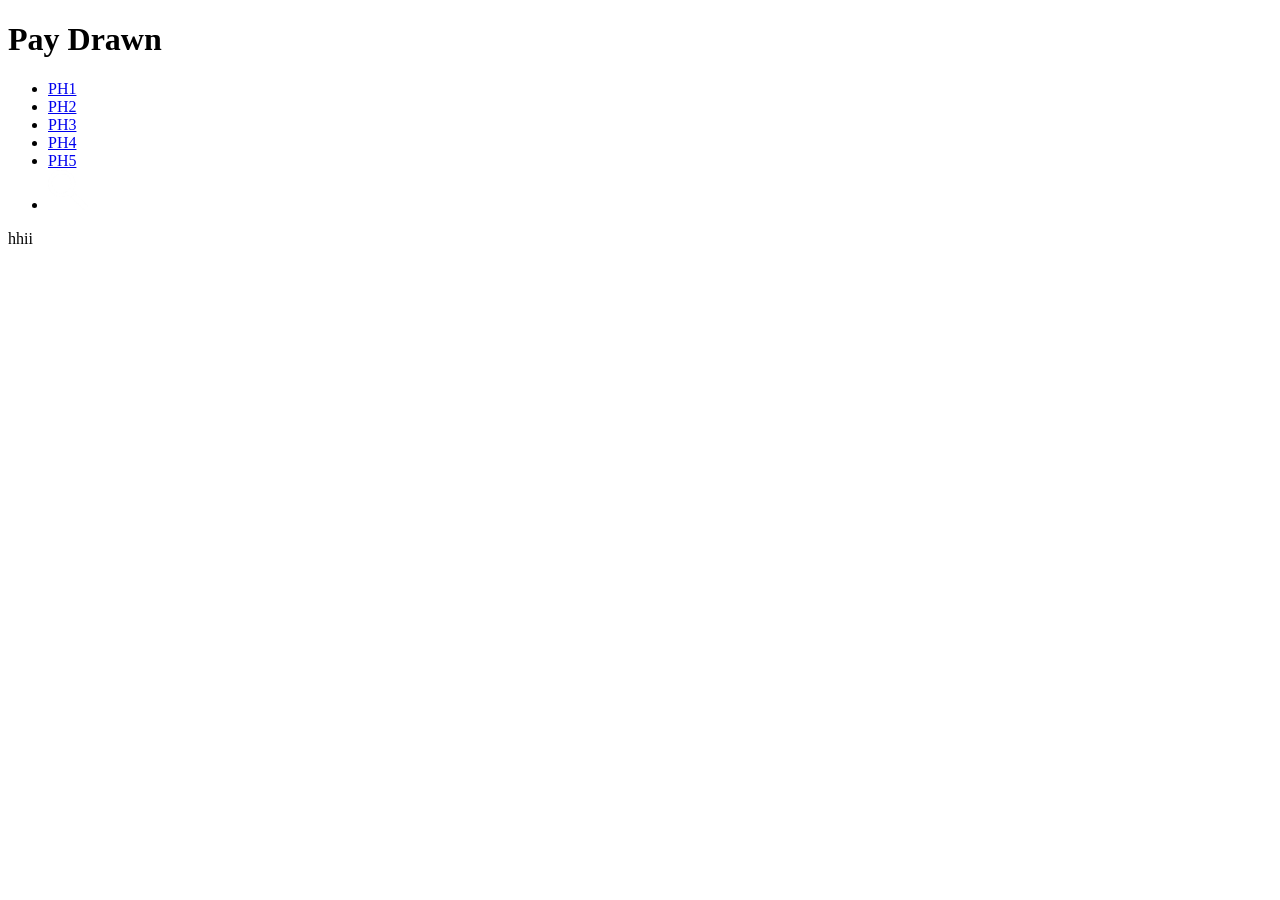
==== index.html @ bdcf3e67 "Add files via upload" ====
<!DOCTYPE html>
<html lang="en">
<head>
    <meta charset="UTF-8">
    <meta name="viewport" content="width=device-width, initial-scale=1.0">
    <title>Pay Drawn</title>
    <link rel="stylesheet" href="style.css">
</head>
<body>
    <header>
        <h1>Pay Drawn</h1>
        <nav>
            <ul>
                <li><a href="ph.html">PH1</a></li>
                <li><a href="ph.html">PH2</a></li>
                <li><a href="ph.html">PH3</a></li>
                <li><a href="ph.html">PH4</a></li>
                <li><a href="ph.html">PH5</a></li>
                <li class="pesquisa"><img src="lupa.png" width="40px" height="40px" /></li>
            </ul>
        </nav>
    </header>

    <main></main>
    <footer>
        <p>hhii</p>
    </footer>
</body>
</html>
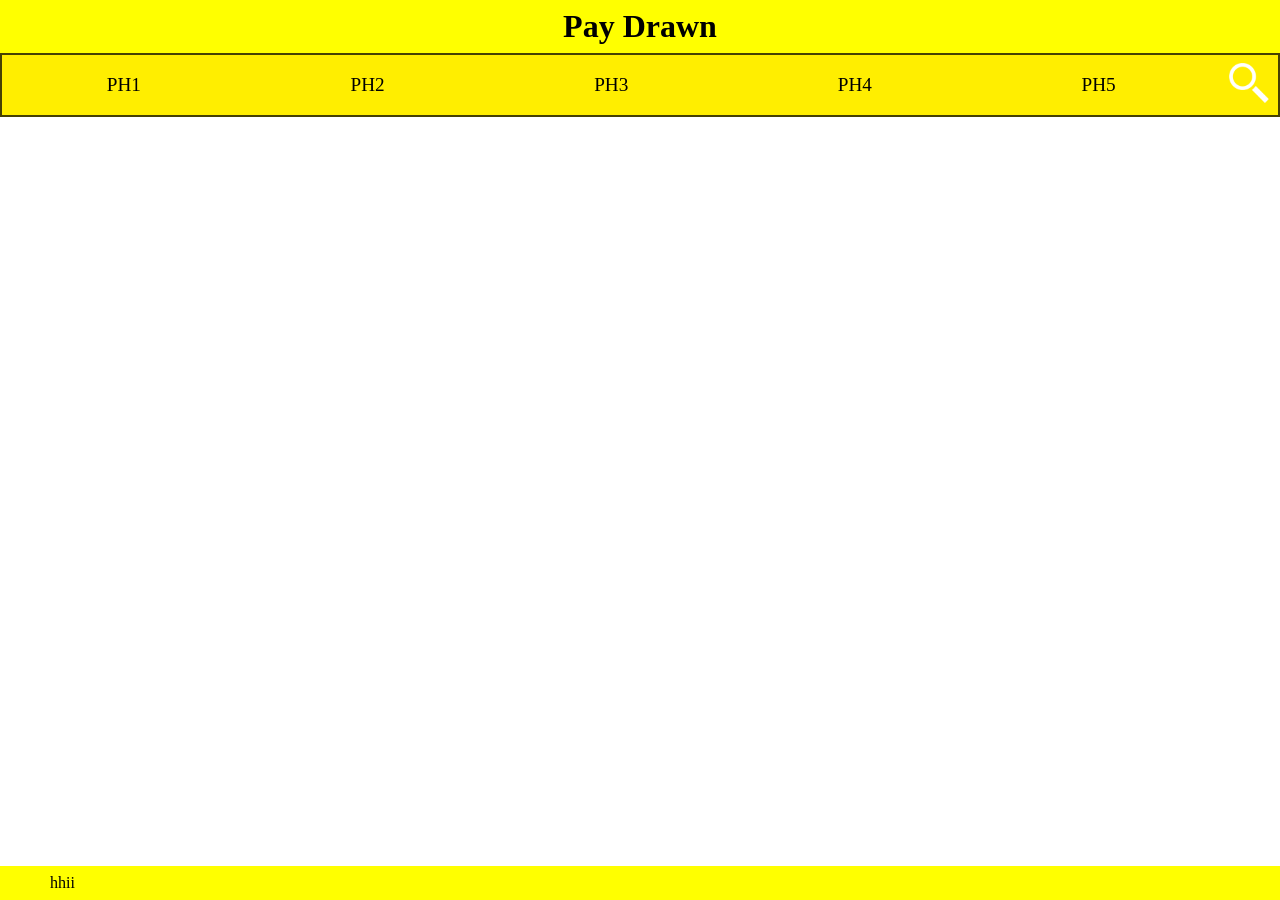
==== commit 7c62c20c: "Update index.html" ====
--- a/index.html
+++ b/index.html
@@ -26,4 +26,4 @@
         <p>hhii</p>
     </footer>
 </body>
-</html>+</html>
--- a/style.css
+++ b/style.css
@@ -0,0 +1,70 @@
+*{
+    margin: 0;
+    padding: 0;
+}
+header{
+    background: yellow;
+
+}
+header h1{
+    text-align: center;
+    justify-content: center;
+    padding: 0.5rem 0;
+}
+.Seta{
+    float: left;
+    padding-top: 1 rem;
+}
+nav{
+    background: rgb(255, 238, 0);
+    position: sticky;
+    padding: 0rem;
+    border: 2px solid rgb(70, 65, 3);
+}
+nav ul{
+    display: flex;
+    list-style-type: none;
+    justify-content: space-around;
+}
+nav ul li{
+    display: inline;
+}
+nav ul li a{
+    color: black;
+    font-size: larger;
+    padding: 1.2rem 6rem;
+    text-decoration: none;
+    display: block;
+    text-align: center;
+}
+nav ul li a:hover{
+    background: black;
+    color: rgb(255, 238, 0);
+}
+.pesquisa{
+    float: left;
+    padding: 0.5rem 0;
+    justify-content: flex-start;
+    display: block;
+    text-align: center;
+    justify-content: center;
+
+}
+.Tela2 ul{
+    justify-content: right;
+    padding: 1rem 0;
+}
+main{
+    background: pink;
+}
+footer{
+    position: fixed;
+    background: yellow;
+    bottom: 0;   
+
+    width: 100%;
+}
+footer p{
+    margin-left: 50px;
+    padding: 0.5rem 0;
+}
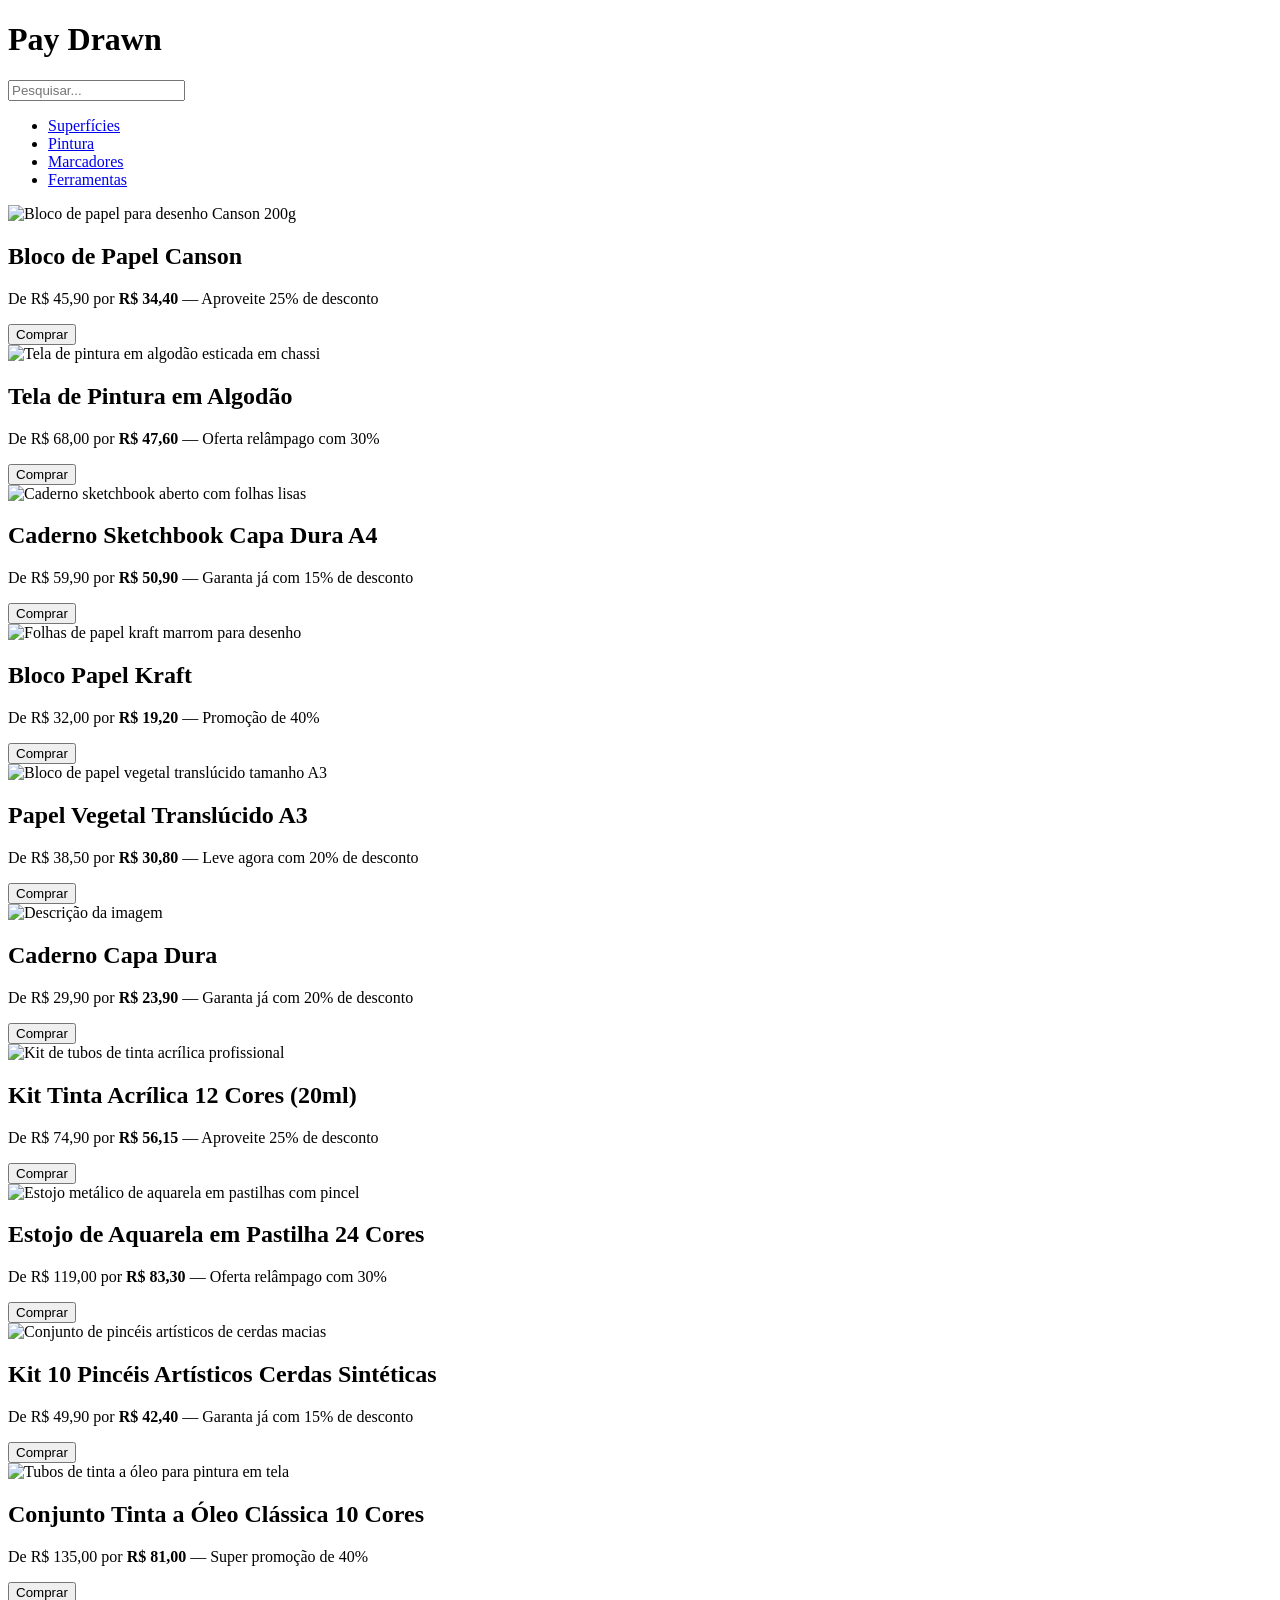
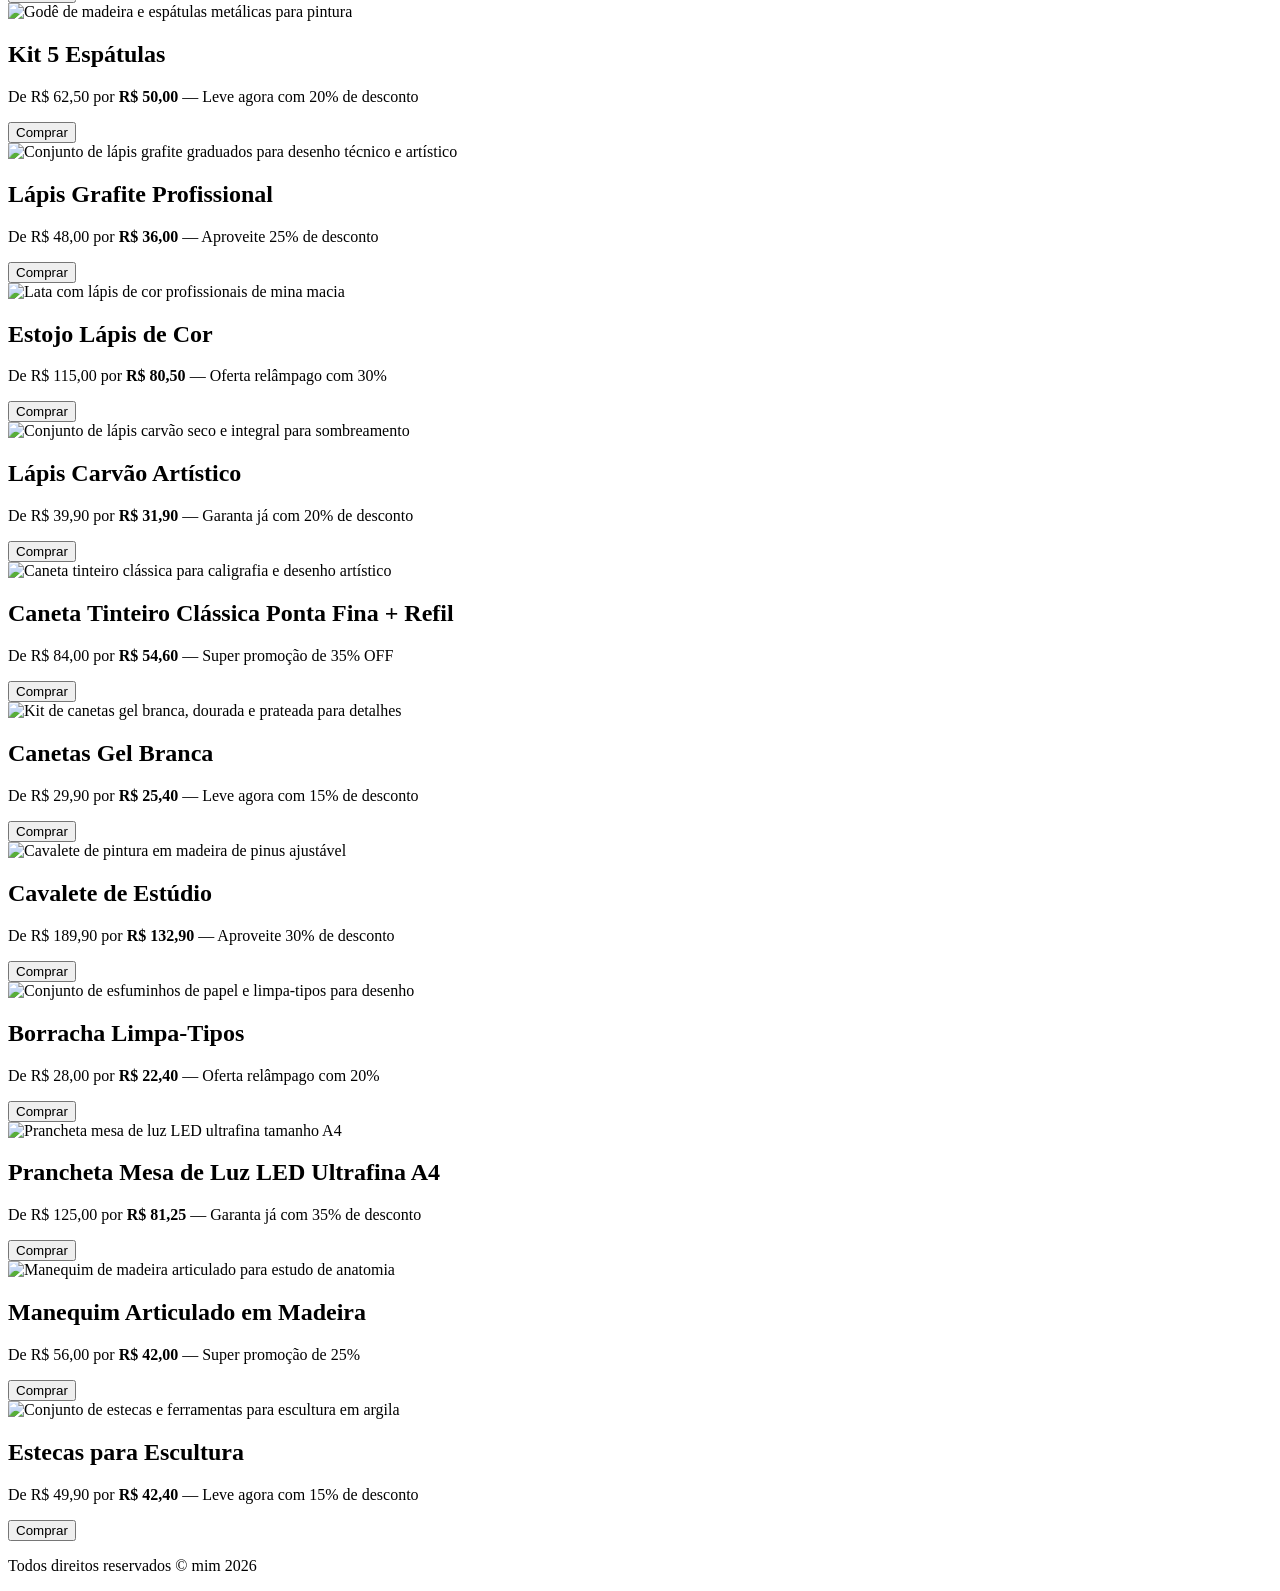
==== commit 29a18065: "Update index.html" ====
--- a/index.html
+++ b/index.html
@@ -1,29 +1,270 @@
 <!DOCTYPE html>
-<html lang="en">
+<html lang="pt-BR">
 <head>
     <meta charset="UTF-8">
     <meta name="viewport" content="width=device-width, initial-scale=1.0">
     <title>Pay Drawn</title>
-    <link rel="stylesheet" href="style.css">
+    <link rel="stylesheet" href="indexstl.css">
 </head>
 <body>
     <header>
-        <h1>Pay Drawn</h1>
+        <div class="topo">
+            <h1>Pay Drawn</h1>
+
+            <div class="caixa">
+             <input type="text" placeholder="Pesquisar...">
+             <i class="fa-solid fa-magnifying-glass"></i>
+            </div>
+        </div>
+
         <nav>
             <ul>
-                <li><a href="ph.html">PH1</a></li>
-                <li><a href="ph.html">PH2</a></li>
-                <li><a href="ph.html">PH3</a></li>
-                <li><a href="ph.html">PH4</a></li>
-                <li><a href="ph.html">PH5</a></li>
-                <li class="pesquisa"><img src="lupa.png" width="40px" height="40px" /></li>
+                <li><a href="Superficies.html">Superfícies</a></li>
+                <li><a href="Pintura.html">Pintura</a></li>
+                <li><a href="Marcadores.html">Marcadores</a></li>
+                <li><a href="Ferramentas.html">Ferramentas</a></li>
             </ul>
         </nav>
     </header>
 
-    <main></main>
+    <main>
+
+        
+        <section class="item-destaque">
+    <div class="item-imagem">
+        <img src="papel-canson.jpg" alt="Bloco de papel para desenho Canson 200g">
+    </div>
+    <div class="item-texto">
+        <h2>Bloco de Papel Canson</h2>
+        <p>De R$ 45,90 por <strong>R$ 34,40</strong> — Aproveite 25% de desconto</p>
+    </div>
+    <button type="button" class="btn-comprar">Comprar</button>
+</section>
+
+<section class="item-destaque">
+    <div class="item-imagem">
+        <img src="tela-algodao.png" alt="Tela de pintura em algodão esticada em chassi">
+    </div>
+    <div class="item-texto">
+        <h2>Tela de Pintura em Algodão</h2>
+        <p>De R$ 68,00 por <strong>R$ 47,60</strong> — Oferta relâmpago com 30%</p>
+    </div>
+    <button type="button" class="btn-comprar">Comprar</button>
+</section>
+
+<section class="item-destaque">
+    <div class="item-imagem">
+        <img src="sketchbook-a4.png" alt="Caderno sketchbook aberto com folhas lisas">
+    </div>
+    <div class="item-texto">
+        <h2>Caderno Sketchbook Capa Dura A4</h2>
+        <p>De R$ 59,90 por <strong>R$ 50,90</strong> — Garanta já com 15% de desconto</p>
+    </div>
+    <button type="button" class="btn-comprar">Comprar</button>          
+</section>
+
+<section class="item-destaque">
+    <div class="item-imagem">
+        <img src="papel-kraft.png" alt="Folhas de papel kraft marrom para desenho">
+    </div>
+    <div class="item-texto">
+        <h2>Bloco Papel Kraft</h2>
+        <p>De R$ 32,00 por <strong>R$ 19,20</strong> — Promoção de 40%</p>
+    </div>
+    <button type="button" class="btn-comprar">Comprar</button>
+</section>
+</section>
+
+<section class="item-destaque">
+    <div class="item-imagem">
+        <img src="papel-vegetal.png" alt="Bloco de papel vegetal translúcido tamanho A3">
+    </div>
+    <div class="item-texto">
+        <h2>Papel Vegetal Translúcido A3</h2>
+        <p>De R$ 38,50 por <strong>R$ 30,80</strong> — Leve agora com 20% de desconto</p>
+    </div>
+    <button type="button" class="btn-comprar">Comprar</button>
+</section>
+
+        <section class="item-destaque">
+        <div class="item-imagem">
+            <img src="cadernos.jpg" alt="Descrição da imagem">
+        </div>
+        <div class="item-texto">
+            <h2>Caderno Capa Dura</h2>
+            <p>De R$ 29,90 por <strong>R$ 23,90</strong> — Garanta já com 20% de desconto</p>
+        </div>
+        <button type="button" class="btn-comprar">Comprar</button>
+    </section>
+
+    <section class="item-destaque">
+    <div class="item-imagem">
+        <img src="tinta-acrilica.png" alt="Kit de tubos de tinta acrílica profissional">
+    </div>
+    <div class="item-texto">
+        <h2>Kit Tinta Acrílica 12 Cores (20ml)</h2>
+        <p>De R$ 74,90 por <strong>R$ 56,15</strong> — Aproveite 25% de desconto</p>
+    </div>
+    <button type="button" class="btn-comprar">Comprar</button>
+</section>
+
+<section class="item-destaque">
+    <div class="item-imagem">
+        <img src="estojo-aquarela.png" alt="Estojo metálico de aquarela em pastilhas com pincel">
+    </div>
+    <div class="item-texto">
+        <h2>Estojo de Aquarela em Pastilha 24 Cores</h2>
+        <p>De R$ 119,00 por <strong>R$ 83,30</strong> — Oferta relâmpago com 30%</p>
+    </div>
+    <button type="button" class="btn-comprar">Comprar</button>
+</section>
+
+<section class="item-destaque">
+    <div class="item-imagem">
+        <img src="kit-pinceis.png" alt="Conjunto de pincéis artísticos de cerdas macias">
+    </div>
+    <div class="item-texto">
+        <h2>Kit 10 Pincéis Artísticos Cerdas Sintéticas</h2>
+        <p>De R$ 49,90 por <strong>R$ 42,40</strong> — Garanta já com 15% de desconto</p>
+    </div>
+    <button type="button" class="btn-comprar">Comprar</button>
+</section>
+
+<section class="item-destaque">
+    <div class="item-imagem">
+        <img src="tinta-oleo.png" alt="Tubos de tinta a óleo para pintura em tela">
+    </div>
+    <div class="item-texto">
+        <h2>Conjunto Tinta a Óleo Clássica 10 Cores</h2>
+        <p>De R$ 135,00 por <strong>R$ 81,00</strong> — Super promoção de 40%</p>
+    </div>
+    <button type="button" class="btn-comprar">Comprar</button>
+</section>
+
+<section class="item-destaque">
+    <div class="item-imagem">
+        <img src="espatulas.png" alt="Godê de madeira e espátulas metálicas para pintura">
+    </div>
+    <div class="item-texto">
+        <h2>Kit 5 Espátulas</h2>
+        <p>De R$ 62,50 por <strong>R$ 50,00</strong> — Leve agora com 20% de desconto</p>
+    </div>
+    <button type="button" class="btn-comprar">Comprar</button>
+</section>
+
+    <section class="item-destaque">
+    <div class="item-imagem">
+        <img src="lapis-grafite.png" alt="Conjunto de lápis grafite graduados para desenho técnico e artístico">
+    </div>
+    <div class="item-texto">
+        <h2>Lápis Grafite Profissional</h2>
+        <p>De R$ 48,00 por <strong>R$ 36,00</strong> — Aproveite 25% de desconto</p>
+    </div>
+    <button type="button" class="btn-comprar">Comprar</button>
+</section>
+
+<section class="item-destaque">
+    <div class="item-imagem">
+        <img src="lapis-de-cor.png" alt="Lata com lápis de cor profissionais de mina macia">
+    </div>
+    <div class="item-texto">
+        <h2>Estojo Lápis de Cor</h2>
+        <p>De R$ 115,00 por <strong>R$ 80,50</strong> — Oferta relâmpago com 30%</p>
+    </div>
+    <button type="button" class="btn-comprar">Comprar</button>
+</section>
+
+<section class="item-destaque">
+    <div class="item-imagem">
+        <img src="lapis-carvao.png" alt="Conjunto de lápis carvão seco e integral para sombreamento">
+    </div>
+    <div class="item-texto">
+        <h2>Lápis Carvão Artístico</h2>
+        <p>De R$ 39,90 por <strong>R$ 31,90</strong> — Garanta já com 20% de desconto</p>
+    </div>
+    <button type="button" class="btn-comprar">Comprar</button>
+</section>
+
+<section class="item-destaque">
+    <div class="item-imagem">
+        <img src="caneta-tinteiro.png" alt="Caneta tinteiro clássica para caligrafia e desenho artístico">
+    </div>
+    <div class="item-texto">
+        <h2>Caneta Tinteiro Clássica Ponta Fina + Refil</h2>
+        <p>De R$ 84,00 por <strong>R$ 54,60</strong> — Super promoção de 35% OFF</p>
+    </div>
+    <button type="button" class="btn-comprar">Comprar</button>
+</section>
+
+<section class="item-destaque">
+    <div class="item-imagem">
+        <img src="caneta-gel-branca.png" alt="Kit de canetas gel branca, dourada e prateada para detalhes">
+    </div>
+    <div class="item-texto">
+        <h2>Canetas Gel Branca</h2>
+        <p>De R$ 29,90 por <strong>R$ 25,40</strong> — Leve agora com 15% de desconto</p>
+    </div>
+    <button type="button" class="btn-comprar">Comprar</button>
+</section>    
+    <section class="item-destaque">
+    <div class="item-imagem">
+        <img src="cavalete-madeira.png" alt="Cavalete de pintura em madeira de pinus ajustável">
+    </div>
+    <div class="item-texto">
+        <h2>Cavalete de Estúdio</h2>
+        <p>De R$ 189,90 por <strong>R$ 132,90</strong> — Aproveite 30% de desconto</p>
+    </div>
+    <button type="button" class="btn-comprar">Comprar</button>
+</section>
+
+<section class="item-destaque">
+    <div class="item-imagem">
+        <img src="kit-esfuminhos.png" alt="Conjunto de esfuminhos de papel e limpa-tipos para desenho">
+    </div>
+    <div class="item-texto">
+        <h2>Borracha Limpa-Tipos</h2>
+        <p>De R$ 28,00 por <strong>R$ 22,40</strong> — Oferta relâmpago com 20%</p>
+    </div>
+    <button type="button" class="btn-comprar">Comprar</button>
+</section>
+
+<section class="item-destaque">
+    <div class="item-imagem">
+        <img src="mesa-de-luz.png" alt="Prancheta mesa de luz LED ultrafina tamanho A4">
+    </div>
+    <div class="item-texto">
+        <h2>Prancheta Mesa de Luz LED Ultrafina A4</h2>
+        <p>De R$ 125,00 por <strong>R$ 81,25</strong> — Garanta já com 35% de desconto</p>
+    </div>
+    <button type="button" class="btn-comprar">Comprar</button>
+</section>
+
+<section class="item-destaque">
+    <div class="item-imagem">
+        <img src="manequim-articulado.png" alt="Manequim de madeira articulado para estudo de anatomia">
+    </div>
+    <div class="item-texto">
+        <h2>Manequim Articulado em Madeira</h2>
+        <p>De R$ 56,00 por <strong>R$ 42,00</strong> — Super promoção de 25%</p>
+    </div>
+    <button type="button" class="btn-comprar">Comprar</button>
+</section>
+
+<section class="item-destaque">
+    <div class="item-imagem">
+        <img src="ferramentas-escultura.png" alt="Conjunto de estecas e ferramentas para escultura em argila">
+    </div>
+    <div class="item-texto">
+        <h2> Estecas para Escultura</h2>
+        <p>De R$ 49,90 por <strong>R$ 42,40</strong> — Leve agora com 15% de desconto</p>
+    </div>
+    <button type="button" class="btn-comprar">Comprar</button>
+</section>
+    </main>
+
     <footer>
-        <p>hhii</p>
+        <p>Todos direitos reservados © mim 2026</p>
     </footer>
+    <script src="script.js"></script>
 </body>
 </html>
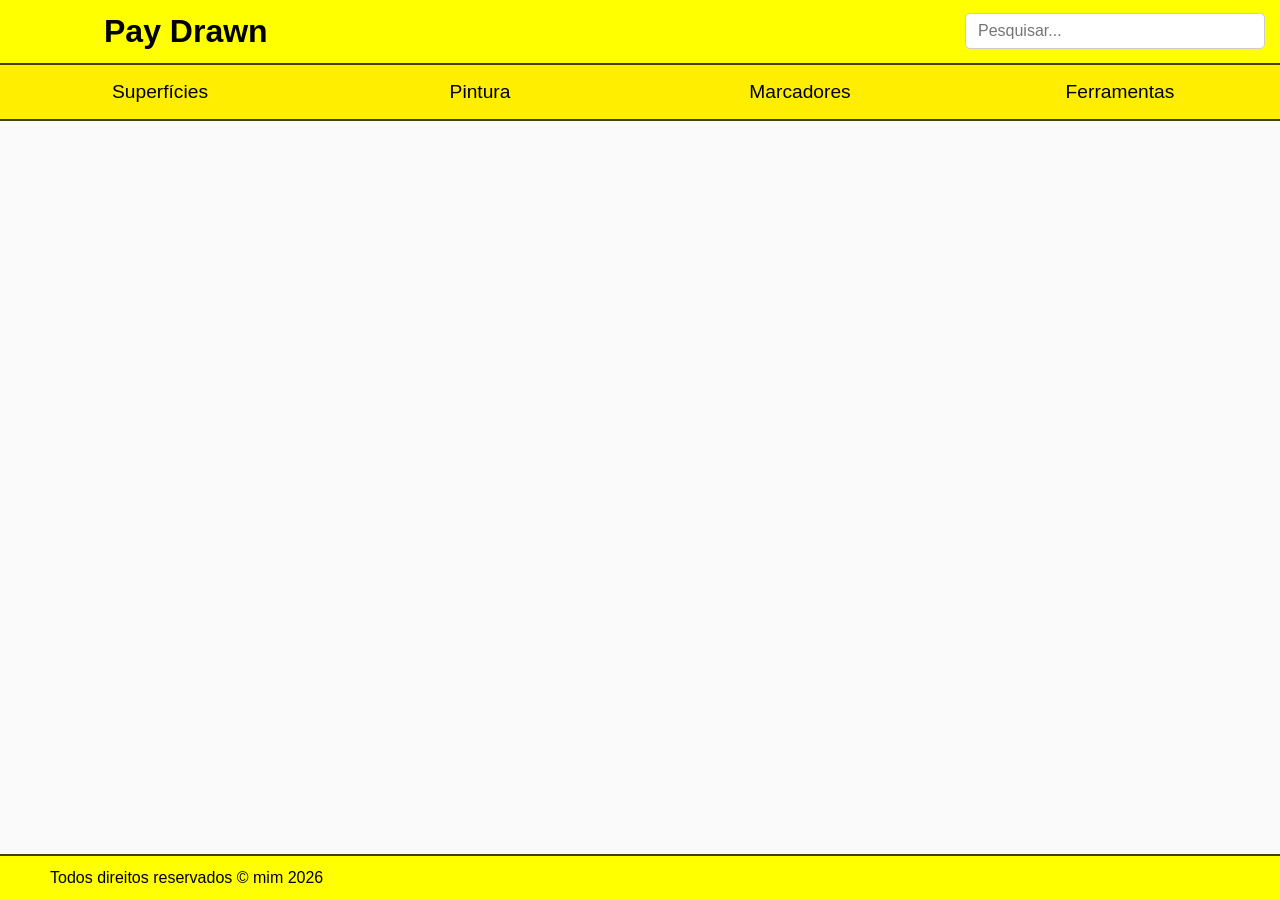
==== commit f5968392: "Add files via upload" ====
--- a/index.html
+++ b/index.html
@@ -267,4 +267,4 @@
     </footer>
     <script src="script.js"></script>
 </body>
-</html>
+</html>
--- a/indexstl.css
+++ b/indexstl.css
@@ -0,0 +1,203 @@
+* {
+    margin: 0;
+    padding: 0;
+    box-sizing: border-box;
+}
+
+body {
+    min-height: 100vh;
+    display: flex;
+    flex-direction: column;
+    font-family: Arial, sans-serif;
+}
+
+header {
+    background: yellow;
+    position: sticky;
+}
+
+
+.topo {
+    position: sticky;
+    display: flex;
+    align-items: center;
+    padding: 0.8rem 15px 0.8rem 6.5rem;
+    border-bottom: 2px solid rgb(70, 65, 3);
+}
+
+.topo .caixa {
+    margin-left: auto;
+}
+
+.seta {
+    position: absolute;
+    left: 10px;
+    display: flex;
+    align-items: center;
+}
+
+.caixa {
+    background-color: white;
+    width: 300px;
+    height: 36px;
+    border-radius: 5px;
+    display: flex;
+    align-items: center;
+    justify-content: space-between;
+    padding: 0 12px;
+    border: 1px solid #ccc;
+}
+
+.caixa input {
+    width: 100%;
+    border: none;
+    outline: none;
+    background: none;
+    font-size: 16px;
+}
+
+.fa-solid:hover {
+    color: orangered;
+    cursor: pointer;
+}
+
+nav {
+    background: rgb(255, 238, 0);
+    position: relative;
+    top: 0;
+    border-bottom: 2px solid rgb(70, 65, 3);
+}
+
+nav ul {
+    display: flex;
+    list-style-type: none;
+    align-items: center;
+}
+
+nav ul li {
+    flex: 1;
+    text-align: center;
+}
+
+nav ul li a {
+    color: black;
+    font-size: larger;
+    padding: 1rem 0;
+    text-decoration: none;
+    display: block;
+}
+
+nav ul li a:hover {
+    background: black;
+    color: rgb(255, 238, 0);
+}
+
+main {
+    background: rgb(250, 250, 250);
+    flex: 1;
+    padding: 2rem;
+}
+
+
+.item-destaque {
+    display: none;
+    align-items: center;
+    justify-content: space-between;
+    gap: 2rem;
+    background-color: rgb(246, 247, 226);
+    border: 1px solid rgb(218, 219, 180);
+    border-radius: 8px;
+    padding: 2rem;
+    margin-bottom: 1.5rem; 
+    box-shadow: 0 2px 5px rgba(0, 0, 0, 0.05);
+}
+
+.item-texto {
+    flex: 1; 
+}
+
+.item-texto h2 {
+    margin-bottom: 0.8rem;
+    font-size: 1.5rem;
+    color: #111;
+}
+
+.item-texto p {
+    font-size: 1rem;
+    line-height: 1.6;
+    color: #444;
+}
+
+.item-imagem {
+    flex: 0 0 auto; 
+    display: flex;
+    justify-content: center;
+    align-items: center;
+    border: 1px solid rgb(218, 219, 180);
+    border-radius: 6px;
+}
+
+.item-imagem img {
+    max-width: 250px;  
+    max-height: 180px; 
+    width: auto;
+    height: auto;
+    border-radius: 6px;
+    object-fit: contain; 
+}
+.btn-comprar {
+        background-color: #FFD700;
+        color: #000000;
+        border: 2px solid rgb(70, 65, 3);
+        padding: 14px 32px;
+        font-size: 1.1rem;
+        font-weight: bold;
+        border-radius: 6px;
+        cursor: pointer;
+        margin-top: 12px;
+        transition: background-color 0.2s, color 0.2s;
+    }
+
+    .btn-comprar:hover {
+        background-color: #FFC107;
+    }
+
+    .btn-comprar.clicado {
+        background-color: #000000;
+        color: #FFFFFF;
+    }
+
+
+.notificacao-envio {
+        position: fixed;
+        bottom: 20px;
+        right: 20px;
+        background-color: #000000;
+        color: #FFD700;
+        padding: 16px 24px;
+        border-radius: 8px;
+        font-weight: bold;
+        font-size: 1rem;
+        box-shadow: 0 4px 12px rgba(0, 0, 0, 0.3);
+        z-index: 9999;
+        opacity: 0;
+        transform: translateY(20px);
+        transition: opacity 0.2s ease, transform 0.2s ease;
+        pointer-events: none;
+    }
+
+    .notificacao-envio.visivel {
+        opacity: 1;
+        transform: translateY(0);
+    }
+
+footer {
+    background: yellow;
+    width: 100%;
+    border-top: 2px solid rgb(70, 65, 3);
+}
+
+footer p {
+    margin-left: 50px;
+    padding: 0.8rem 0;
+}
